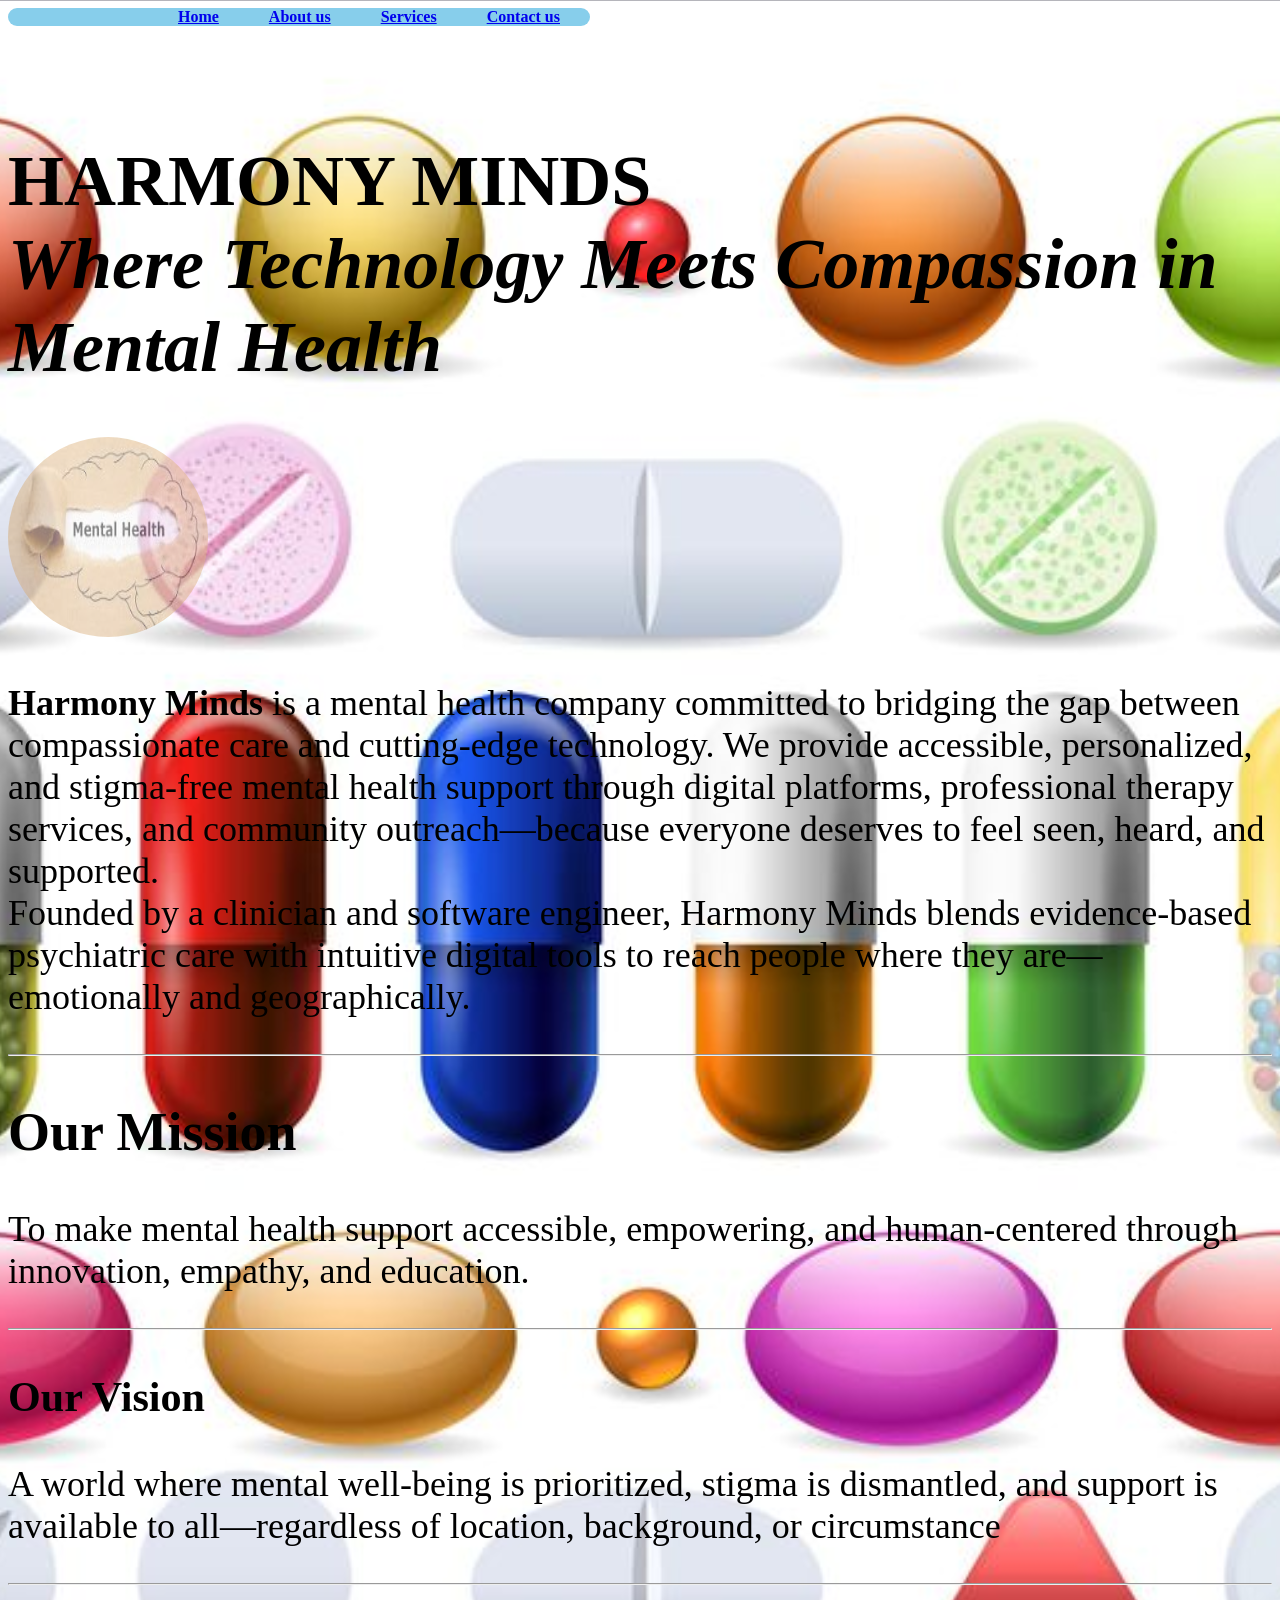
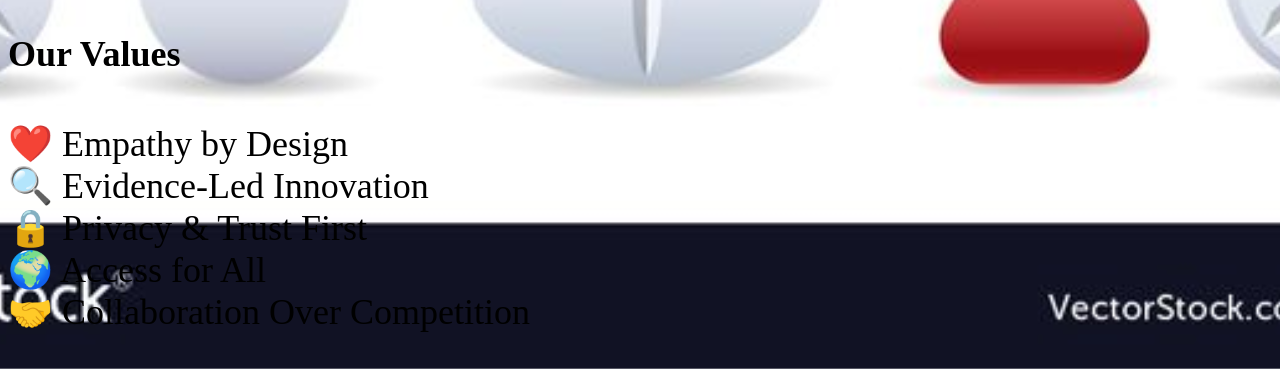
==== about.html @ 53ace62d "first commit" ====
<!DOCTYPE html>
<html lang="en">
<head>
    <meta charset="UTF-8">
    <meta name="viewport" content="width=device-width, initial-scale=1.0">
    <title>Document</title>
    <link rel="stylesheet" href="CSS/about.css">
</head>
<body>
     <header>
        <ul class="links">
            <li><a href="./index.html">Home</a></li>
            <li><a href="./about.html">About us</a></li>
            <li><a href="./services.html">Services</a></li>
            <li><a href="./contact_us.html">Contact us</a></li>
        </ul>
        </header><br><br>
    
    <h1>HARMONY MINDS<br>
<i>Where Technology Meets Compassion in Mental Health</i></h1>
<img src="images/nane.jpg" style="width:200px; height:200px; border-radius:50%;">

<p><b>Harmony Minds</b> is a mental health company committed to bridging the gap between compassionate care and cutting-edge technology. We provide accessible, personalized, and stigma-free mental health support through digital platforms, professional therapy services, and community outreach—because everyone deserves to feel seen, heard, and supported.<br>
Founded by a clinician and software engineer, Harmony Minds blends evidence-based psychiatric care with intuitive digital tools to reach people where they are—emotionally and geographically.</p><hr>
<h2>Our Mission</h2>
<p>To make mental health support accessible, empowering, and human-centered through innovation, empathy, and education.</p><hr>
 <h3>Our Vision</h3>
 <p>A world where mental well-being is prioritized, stigma is dismantled, and support is available to all—regardless of location, background, or circumstance</p><hr>
 <h4>Our Values</h4><p>❤️ Empathy by Design<br>
🔍 Evidence-Led Innovation<br>
🔒 Privacy & Trust First<br>
🌍 Access for All<br>
🤝 Collaboration Over Competition
</p>
</body>
</html>
---- CSS/about.css ----
body{
    background-image:url(/mentee.jpg);
    background-size:cover;
    background-position:center;
    font-size:36px;
    color:black;

}
a{
    text-align: right;
}
img{
    opacity:0.5;
}
.links{
    list-style-type: none;
    margin-top: 0%;
    display: flex;
    gap: 50px;
    font-size: medium;
    padding-right: 30px;
    background-color: skyblue;
    width: 40%;
    position:fixed;
    font-weight: bold;
    border-radius:100px;
    justify-content:flex-end; 
}
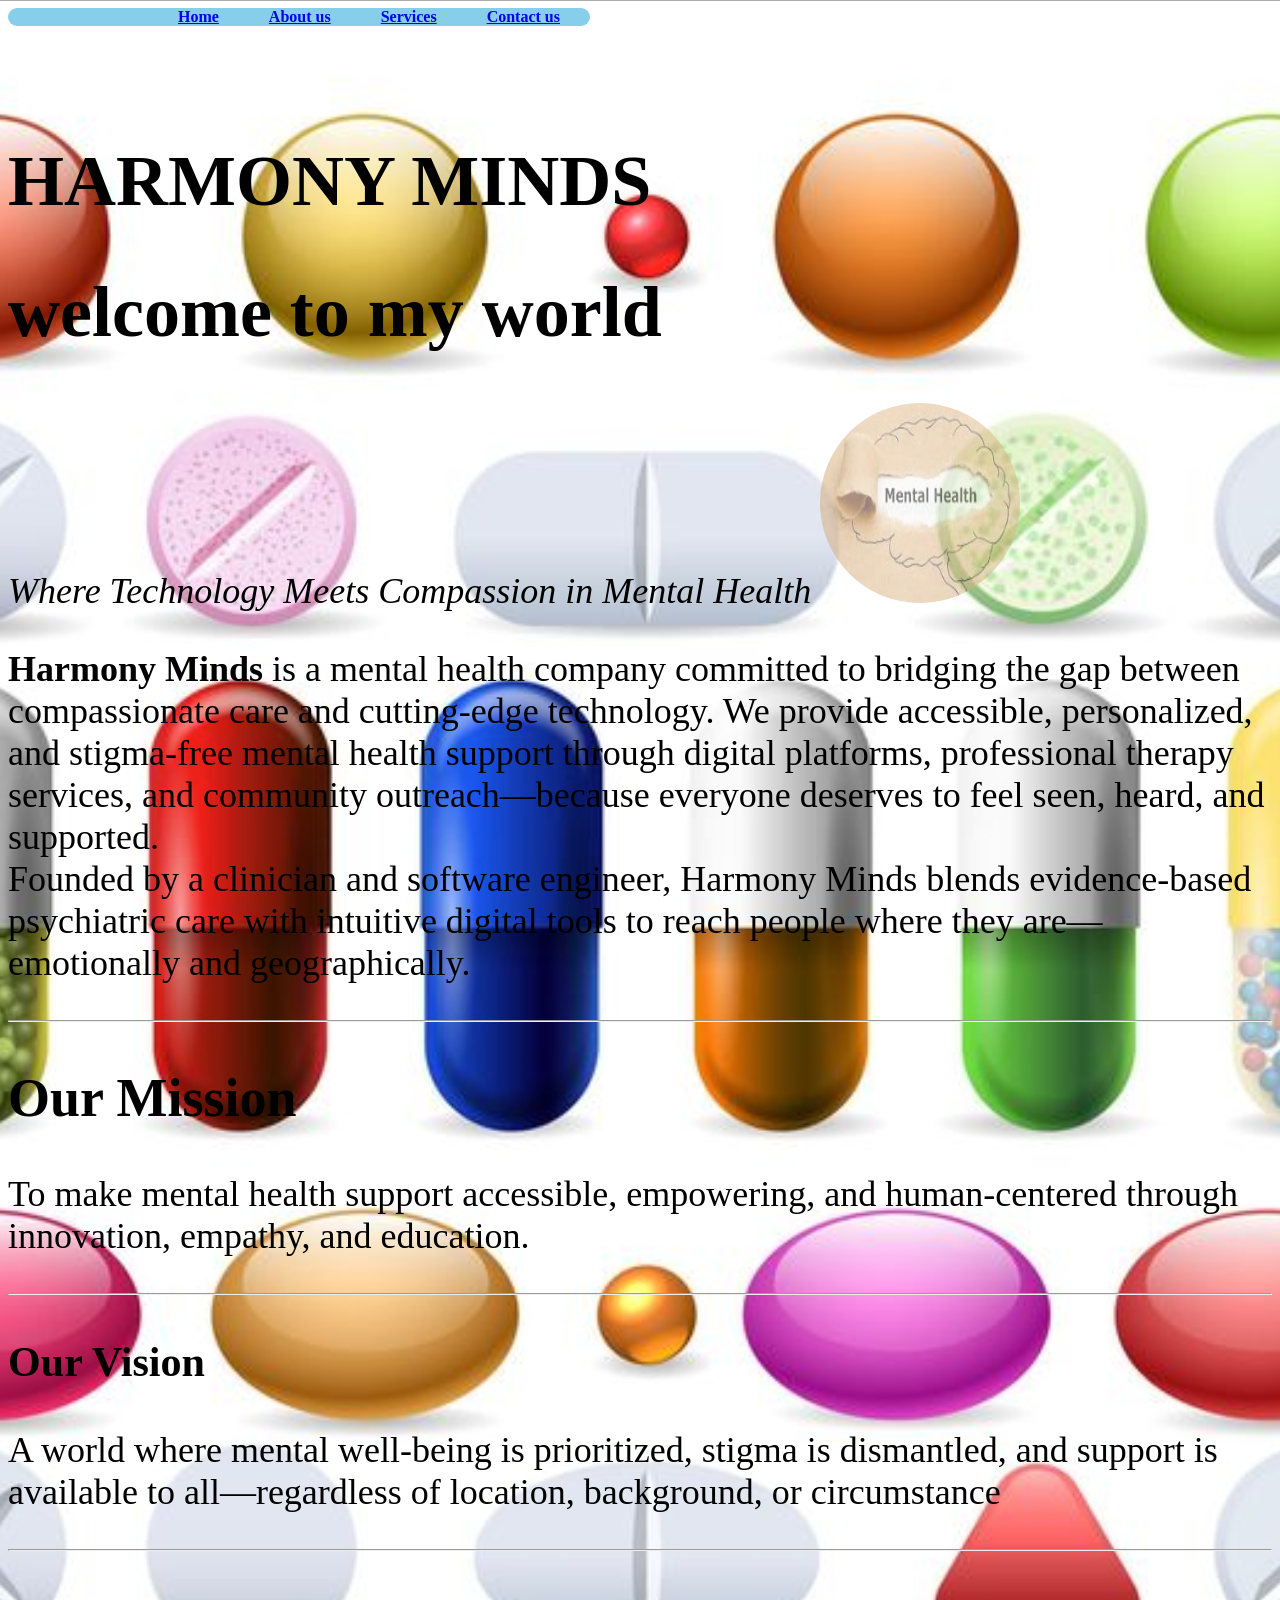
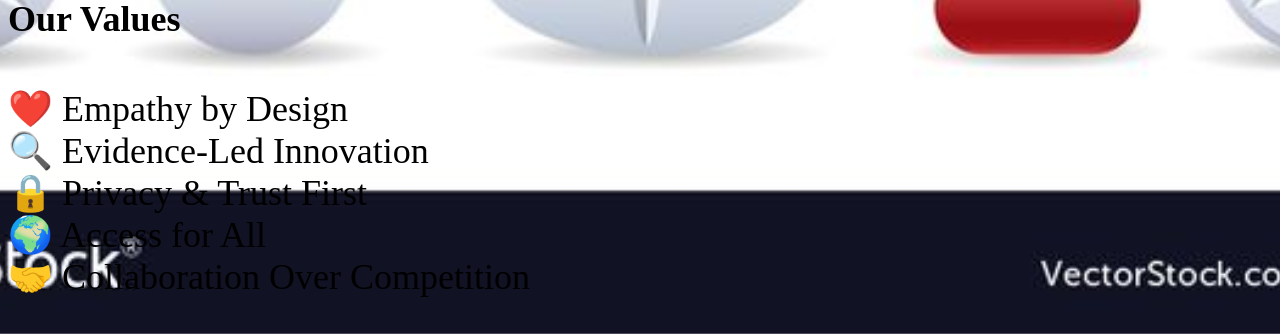
==== commit e6fbdf48: "adding h1" ====
--- a/about.html
+++ b/about.html
@@ -17,6 +17,7 @@
         </header><br><br>
     
     <h1>HARMONY MINDS<br>
+        <h1>welcome to my world</h1>
 <i>Where Technology Meets Compassion in Mental Health</i></h1>
 <img src="images/nane.jpg" style="width:200px; height:200px; border-radius:50%;">
 
--- a/CSS/about.css
+++ b/CSS/about.css
@@ -1,5 +1,5 @@
 body{
-    background-image:url(/mentee.jpg);
+    background-image:url(../mentee.jpg);
     background-size:cover;
     background-position:center;
     font-size:36px;
